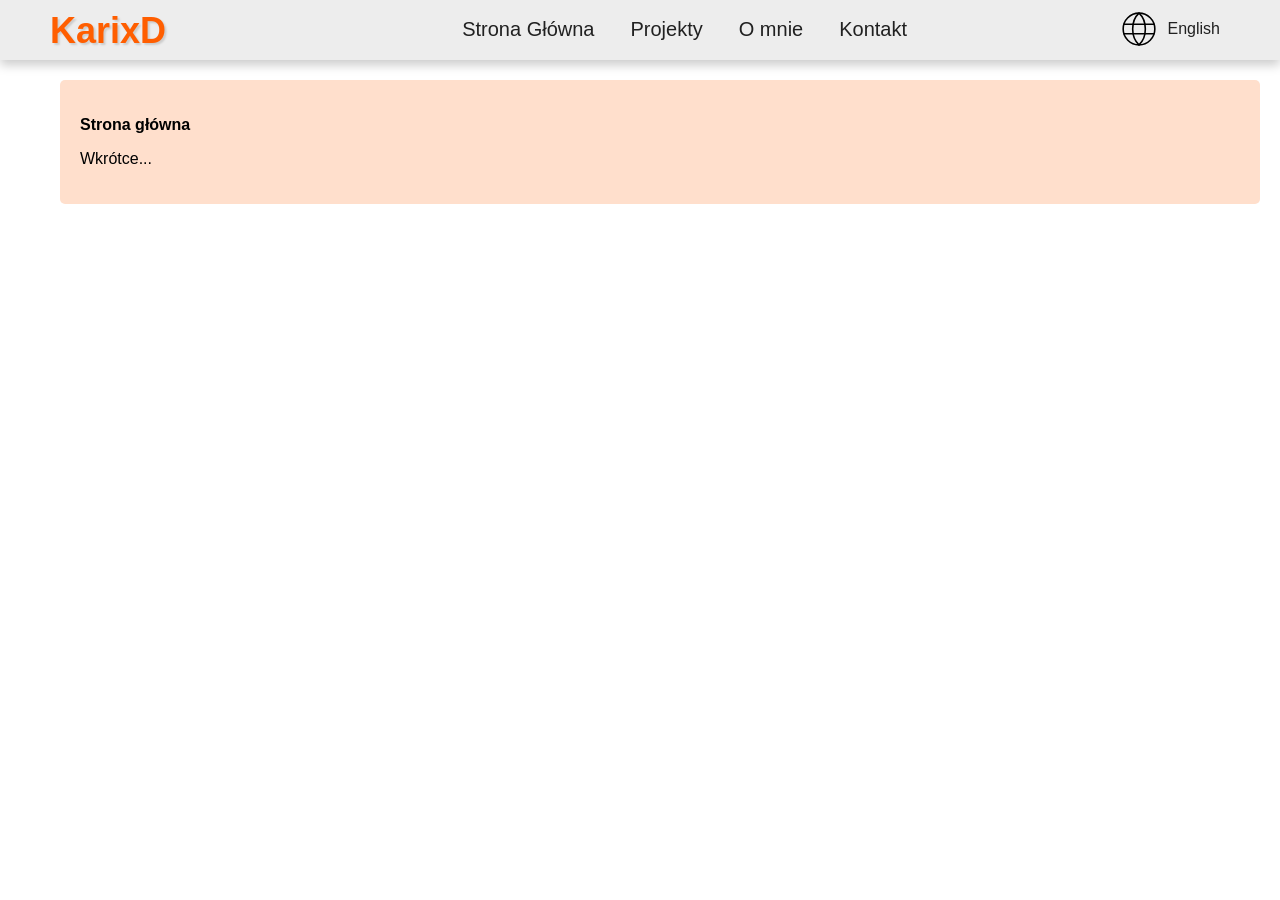
==== pl/index.html @ 72187977 "[0.1v] Add website structure and working navigation bar" ====
<!DOCTYPE html>
<html lang="pl">

<head>
  <meta charset="UTF-8">
  <meta name="viewport" content="width=device-width, initial-scale=1.0">
  <link rel="stylesheet" href="../css/style.css">
  <title>Karol Kopczyński</title>
</head>

<body>
  <header>
    <div id="header-content">
      <div id="logo">
        <h1>KarixD</h1>
      </div>
      <nav>
        <div class="nav-item">
          <a href="/pl">Strona Główna</a>
        </div>
        <div class="nav-item">
          <a href="projekty.html">Projekty</a>
        </div>
        <div class="nav-item">
          <a href="o-mnie.html">O mnie</a>
        </div>
        <div class="nav-item">
          <a href="kontakt.html">Kontakt</a>
        </div>
      </nav>
      <div id="options">
        <a href="../">
          <div class="option">
            <div class="option-icon">
            <svg viewBox="0 0 24 24" role="img" xmlns="http://www.w3.org/2000/svg" aria-labelledby="languageIconTitle"
              stroke="#000000" stroke-width="1" stroke-linecap="square" stroke-linejoin="miter" fill="none"
              color="#000000">
              <title id="languageIconTitle">Language</title>
              <circle cx="12" cy="12" r="10" />
              <path stroke-linecap="round"
                d="M12,22 C14.6666667,19.5757576 16,16.2424242 16,12 C16,7.75757576 14.6666667,4.42424242 12,2 C9.33333333,4.42424242 8,7.75757576 8,12 C8,16.2424242 9.33333333,19.5757576 12,22 Z" />
              <path stroke-linecap="round" d="M2.5 9L21.5 9M2.5 15L21.5 15" />
            </svg>
            </div>
            <p>English</p>
          </div>
        </a>
      </div>
    </div>
  </header>
  <main>
    <div class="section">
      <div class="section-content">
        <div class="box">
          <p><strong>Strona główna</strong></p>
          <p>Wkrótce...</p>
        </div>
      </div>
    </div>
  </main>


  <footer>
  </footer>
</body>

</html>
---- css/style.css ----
/***************************************************************
GENERAL
***************************************************************/
html {
  box-sizing: border-box;
  font-family: sans-serif;
}

body {
  margin: 0;
}

/***************************************************************
LIGHT AND DARK MODE
***************************************************************/
:root {
  color-scheme: light dark;
  --bg-1: hsl(0, 0%, 100%);
  --bg-2: hsl(0, 0%, 93%);
  --bg-3: hsl(22, 100%, 90%);
  --text-1: hsl(0, 0%, 13%);
  --text-2: hsl(22, 100%, 50%);
  --text-3: hsl(22, 100%, 33%);
}

[data-theme="light"] {
  color-scheme: light;
}

[data-theme="dark"] {
  color-scheme: dark;
}

/***************************************************************
PAGE LAYOUT
***************************************************************/

/* HEADER - LOGO, NAVIGATION & OPTIONS */
header {
  width: 100%;
  height: 60px;
  background-color: var(--bg-2);
  box-shadow: 0px 5px 10px 0px #cccccc;
}
#header-content {
  width: 1200px;
  margin: 0 auto;
  display: flex;
}


/* LOGO */
#logo {
  width: 300px;
  padding: 10px;
}
h1 {
  color: var(--text-2);
  text-shadow: 2px 2px 2px #cccccc;
  margin-top: 0;
  font-size: 36px;
}
nav {
  width: 800px;
  display: flex;
  justify-content: center;
}
.nav-item {
  padding: 18px;
  font-size: 20px;
}
.nav-item>a {
  text-decoration: none;
  color: var(--text-1);
  transition: color 0.3s;
}
.nav-item>a:hover
{
  color: var(--text-2);
}
#options {
  width: 200px;
  padding: 10px;
}
#options a {
  text-decoration: none;
  color: var(--text-1);
}
.option {
  display: flex;
  justify-content: flex-end;
  color: var(--text-1);
  transition: color 0.3s;
}
.option-icon {
  width: 38px;
  height: 38px;
}
.option:hover {
  color: var(--text-2);
}
.option>p {
  margin: 10px;
}


/* SECTIONS */
.section {
  width: 100%;
  height: auto;
  padding: 20px;
}
.section-content {
  width: 1200px;
  margin: 0 auto;
}
.box {
  padding: 20px;
  background-color: var(--bg-3);
  border-radius: 5px;
}
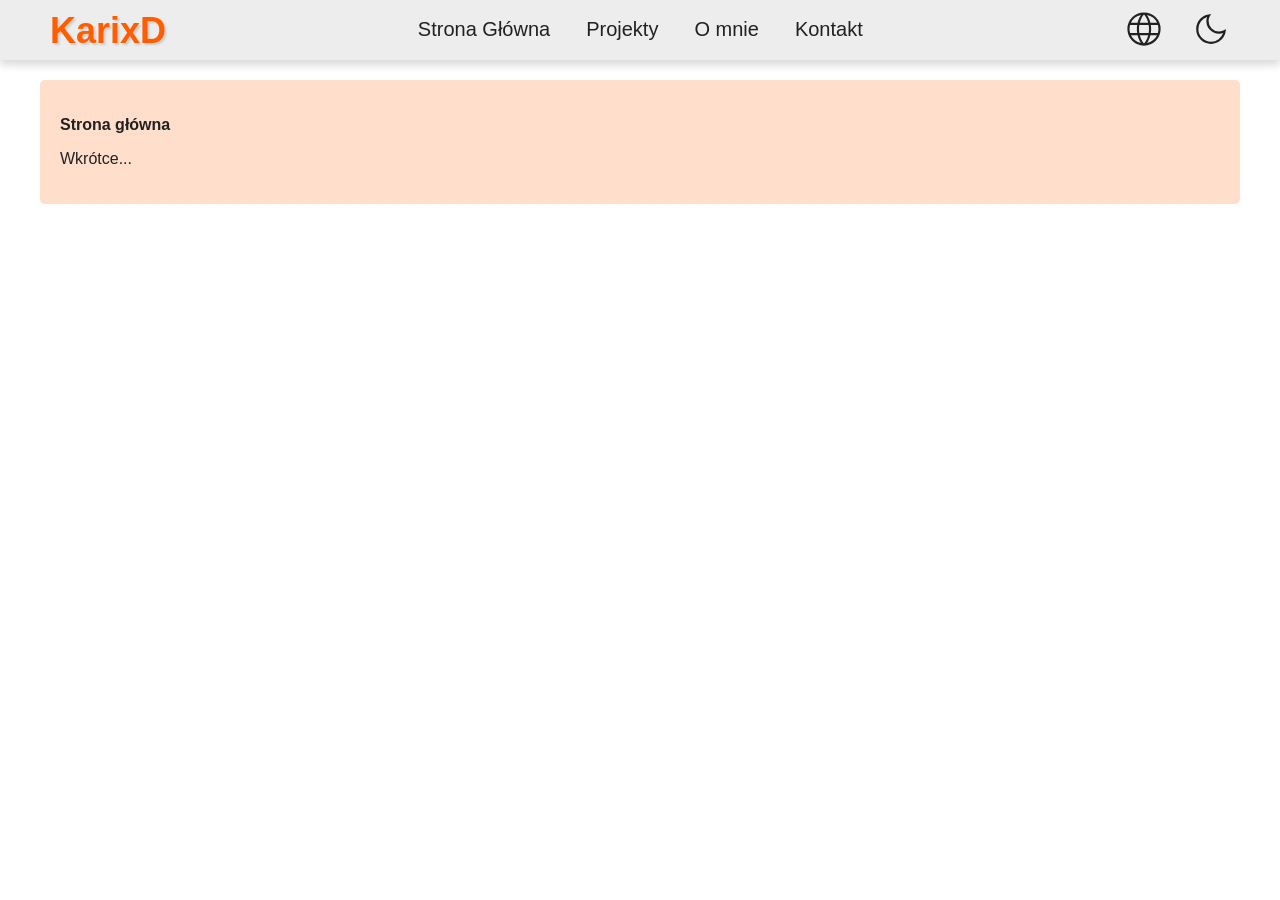
==== commit 78aa1457: "[0.2v] Add light/dark mode and dropdown menu" ====
--- a/pl/index.html
+++ b/pl/index.html
@@ -3,51 +3,93 @@
 
 <head>
   <meta charset="UTF-8">
+  <meta name="keywords" content="Karol Kopczyński, Karol, Kopczyński, KarixD, portfolio, projects, projekty">
+  <meta name="author" content="Karol Kopczyński">
+  <meta name="description" content="Moja własna strona, gdzie można poczytać trochę o mnie i o moich projektach :)">
+  <meta name="og:title" content="Portfolio - Karol Kopczyński">
+  <meta name="og:description" content="Trochę o mnie i o moich projektach :)">
+  <meta name="og:type" content="website">
   <meta name="viewport" content="width=device-width, initial-scale=1.0">
   <link rel="stylesheet" href="../css/style.css">
   <title>Karol Kopczyński</title>
 </head>
 
-<body>
+<body class="animation-transition">
   <header>
     <div id="header-content">
       <div id="logo">
         <h1>KarixD</h1>
       </div>
       <nav>
-        <div class="nav-item">
+        <div class="nav-item animation-transition">
           <a href="/pl">Strona Główna</a>
         </div>
-        <div class="nav-item">
+        <div class="nav-item animation-transition">
           <a href="projekty.html">Projekty</a>
         </div>
-        <div class="nav-item">
+        <div class="nav-item animation-transition">
           <a href="o-mnie.html">O mnie</a>
         </div>
-        <div class="nav-item">
+        <div class="nav-item animation-transition">
           <a href="kontakt.html">Kontakt</a>
         </div>
       </nav>
       <div id="options">
-        <a href="../">
-          <div class="option">
-            <div class="option-icon">
-            <svg viewBox="0 0 24 24" role="img" xmlns="http://www.w3.org/2000/svg" aria-labelledby="languageIconTitle"
-              stroke="#000000" stroke-width="1" stroke-linecap="square" stroke-linejoin="miter" fill="none"
-              color="#000000">
-              <title id="languageIconTitle">Language</title>
-              <circle cx="12" cy="12" r="10" />
-              <path stroke-linecap="round"
-                d="M12,22 C14.6666667,19.5757576 16,16.2424242 16,12 C16,7.75757576 14.6666667,4.42424242 12,2 C9.33333333,4.42424242 8,7.75757576 8,12 C8,16.2424242 9.33333333,19.5757576 12,22 Z" />
-              <path stroke-linecap="round" d="M2.5 9L21.5 9M2.5 15L21.5 15" />
+        <div class="option">
+          <div class="option-icon animation-transition">
+            <svg xmlns="http://www.w3.org/2000/svg" viewBox="0 -960 960 960" fill="currentColor">
+              <path
+                d="M331.68-129.96q-69.35-29.96-120.88-81.37-51.54-51.41-81.17-120.97Q100-401.85 100-481.05q0-79.21 29.63-148.24 29.63-69.04 81.17-120.45 51.53-51.41 120.88-80.84Q401.03-860 480.1-860q79.08 0 148.32 29.42 69.25 29.43 120.78 80.84 51.54 51.41 81.17 120.45Q860-560.26 860-481.05q0 79.2-29.63 148.75-29.63 69.56-81.17 120.97-51.53 51.41-120.78 81.37Q559.18-100 480.1-100q-79.07 0-148.42-29.96ZM480-149.21q35.08-40.35 58.1-85.51 23.03-45.15 37.67-103.64H384.64q14.74 58.39 37.64 104.03T480-149.21Zm-68.13-9.1q-26.38-35.3-46.92-81.6-20.54-46.3-32.18-98.45H181.38q36.16 72.46 92.65 116.54 56.48 44.08 137.84 63.51Zm136.92-.41q74.75-16.46 134.82-63.31 60.08-46.84 95.01-116.33H627.64q-13.97 52.39-34.18 98.42-20.21 46.04-44.67 81.22ZM163.26-388.61h159.92q-3.77-25.7-5.05-48.2-1.28-22.5-1.28-44.27 0-23.41 1.48-44.96 1.49-21.55 5.26-45.76H163.26q-6.85 22.29-9.93 44.08-3.07 21.8-3.07 46.64 0 25.11 3.07 47.52 3.08 22.41 9.93 44.95Zm211 0h211.89q4.18-27.59 5.67-48.76 1.49-21.17 1.49-43.71 0-21.87-1.49-42.5t-5.67-48.22H374.26q-4.18 27.59-5.67 48.22-1.49 20.63-1.49 42.5 0 22.54 1.49 43.71t5.67 48.76Zm262.15 0h160.33q6.85-22.54 9.93-44.95 3.07-22.41 3.07-47.52 0-24.84-3.07-46.64-3.08-21.79-9.93-44.08H637.08q3.51 29.49 5 50.5 1.48 21.02 1.48 40.22 0 22.18-1.69 43.73-1.69 21.56-5.46 48.74Zm-9.18-233.44h151.39q-34.24-72.16-93.35-118.36-59.12-46.21-137.14-61.67 26.38 36.82 46.33 82t32.77 98.03Zm-242.59 0h191.8q-13.52-54.36-38.02-101.83-24.5-47.48-58.42-86.09-32.44 33.33-55.04 78.03-22.6 44.71-40.32 109.89Zm-203.26 0h151.8q12-51.62 31.62-96.46 19.61-44.85 46.41-83.16-78.16 15.72-136.47 61.45-58.3 45.73-93.36 118.17Z" />
             </svg>
+          </div>
+          <div class="dropdown">
+            <a href="/" class="dropdown-option animation-transition">
+              <img src="../img/english.svg" width="40px">
+              <p>English</p>
+            </a>
+            <a href="pl/" class="dropdown-option animation-transition">
+              <img src="../img/polish.svg" width="40px">
+              <p><strong>Polski</strong></p>
+            </a>
+          </div>
+        </div>
+        <div class="option">
+          <div class="option-icon animation-transition">
+            <svg xmlns="http://www.w3.org/2000/svg" viewBox="0 -960 960 960" fill="currentColor">
+              <path
+                d="M481.15-140q-141.66 0-240.83-99.17-99.16-99.16-99.16-240.83 0-135.77 92.11-232.88 92.11-97.12 225.57-105.2 5.65 0 11.72.41 6.08.42 14.74.95-28.3 30.13-44.22 70.87-15.93 40.75-15.93 85.85 0 98.33 68.84 167.17Q562.82-424 661.15-424q45.05 0 85.82-15.18 40.77-15.18 70.49-42 .56 7.59.97 12.93.41 5.33.41 10.56-7.69 133.46-104.8 225.57Q616.92-140 481.15-140Zm0-50.26q98.16 0 173.57-57.83t101.46-141.94q-22.31 7.98-46.55 12.13-24.24 4.16-48.48 4.16-118.95 0-202.6-83.66Q374.9-541.05 374.9-660q0-22.15 3.95-45.74 3.94-23.59 13-50.77-87.75 29.43-144.09 105.64-56.35 76.21-56.35 170.87 0 120.51 84.62 205.13 84.61 84.61 205.12 84.61Zm-7.02-283.12Z" />
+            </svg>
+          </div>
+          <div class="dropdown">
+            <div class="dropdown-option animation-transition" onclick="system_mode()">
+              <svg xmlns="http://www.w3.org/2000/svg" viewBox="0 -960 960 960" fill="currentColor">
+                <path
+                  d="M476.15-480ZM50-454.87v-50.26h150v50.26H50ZM454.87-760v-150h50.26v150h-50.26Zm0 710v-150h50.26v150h-50.26ZM265.9-660.72l-93.28-90.46 35.61-37.2 90.23 92.69-32.56 34.97Zm486.28 488.69-91.26-92.89 33.85-34.77 92.61 90.87-35.2 36.79Zm-543.74-.2-36.41-36 92.48-91.26 34.41 34-90.48 93.26ZM480-300q-74.92 0-127.46-52.54Q300-405.08 300-480q0-74.92 52.54-127.46Q405.08-660 480-660q15.51 0 30 2.8 14.49 2.79 28.38 7.77l-18.15 47.4q-9.64-3.69-19.51-5.7-9.87-2.01-20.72-2.01-53.79 0-91.77 37.97-37.97 37.98-37.97 91.77t37.97 91.77q37.98 37.97 91.77 37.97 42.64 0 76.12-25.06 33.47-25.06 45.73-63.76h51.76q-13.25 60.03-61.48 99.55Q543.9-300 480-300Zm90.98-217.03 143.94-372.3h41.49l144.97 372.3h-49.33l-41.59-106.46H660.87l-41.33 106.46h-48.56Zm103.74-146.3h121.9l-56.98-153.75h-8.72l-56.2 153.75Z" />
+              </svg>
+              <p>Systemowy</p>
             </div>
-            <p>English</p>
+            <div class="dropdown-option animation-transition" onclick="light_mode()">
+              <svg xmlns="http://www.w3.org/2000/svg" viewBox="0 -960 960 960" fill="currentColor">
+                <path
+                  d="M571.77-388.23q37.97-37.98 37.97-91.77t-37.97-91.77q-37.98-37.97-91.77-37.97t-91.77 37.97q-37.97 37.98-37.97 91.77t37.97 91.77q37.98 37.97 91.77 37.97t91.77-37.97Zm-219.23 35.69Q300-405.08 300-480q0-74.92 52.54-127.46Q405.08-660 480-660q74.92 0 127.46 52.54Q660-554.92 660-480q0 74.92-52.54 127.46Q554.92-300 480-300q-74.92 0-127.46-52.54ZM200-454.87H50v-50.26h150v50.26Zm710 0H760v-50.26h150v50.26ZM454.87-760v-150h50.26v150h-50.26Zm0 710v-150h50.26v150h-50.26ZM265.9-660.72l-93.28-90.46 35.61-37.2 90.23 92.69-32.56 34.97Zm486.28 488.69-91.26-92.89 33.85-34.77 92.61 90.87-35.2 36.79Zm-91.87-522.74 90.87-92.61 37.2 35.2-92.28 91.05-35.79-33.64ZM172.03-208.23l92.48-91.26 34.41 34-90.48 93.26-36.41-36ZM480-480Z" />
+              </svg>
+              <p>Jasny</p>
+            </div>
+            <div class="dropdown-option animation-transition" onclick="dark_mode()">
+              <svg xmlns="http://www.w3.org/2000/svg" viewBox="0 -960 960 960" fill="currentColor">
+                <path
+                  d="M481.15-140q-141.66 0-240.83-99.17-99.16-99.16-99.16-240.83 0-135.77 92.11-232.88 92.11-97.12 225.57-105.2 5.65 0 11.72.41 6.08.42 14.74.95-28.3 30.13-44.22 70.87-15.93 40.75-15.93 85.85 0 98.33 68.84 167.17Q562.82-424 661.15-424q45.05 0 85.82-15.18 40.77-15.18 70.49-42 .56 7.59.97 12.93.41 5.33.41 10.56-7.69 133.46-104.8 225.57Q616.92-140 481.15-140Zm0-50.26q98.16 0 173.57-57.83t101.46-141.94q-22.31 7.98-46.55 12.13-24.24 4.16-48.48 4.16-118.95 0-202.6-83.66Q374.9-541.05 374.9-660q0-22.15 3.95-45.74 3.94-23.59 13-50.77-87.75 29.43-144.09 105.64-56.35 76.21-56.35 170.87 0 120.51 84.62 205.13 84.61 84.61 205.12 84.61Zm-7.02-283.12Z" />
+              </svg>
+              <p>Ciemny</p>
+            </div>
           </div>
-        </a>
+        </div>
       </div>
     </div>
   </header>
+
+
+  <!-- MAIN -->
   <main>
     <div class="section">
       <div class="section-content">
@@ -62,6 +104,7 @@
 
   <footer>
   </footer>
+  <script src="../js/script.js"></script>
 </body>
 
 </html>
--- a/css/style.css
+++ b/css/style.css
@@ -1,53 +1,102 @@
 /***************************************************************
 GENERAL
 ***************************************************************/
+* {
+  box-sizing: border-box;
+}
+
 html {
-  box-sizing: border-box;
   font-family: sans-serif;
 }
 
 body {
   margin: 0;
+  background-color: var(--bg-1);
+  color: var(--text-1);
+}
+
+.animation-transition,
+.animation-transition>a {
+  transition: var(--animation-speed);
+}
+
+body.animation-transition {
+  transition: 0.5s;
 }
 
 /***************************************************************
 LIGHT AND DARK MODE
 ***************************************************************/
+
 :root {
-  color-scheme: light dark;
+  color-scheme: light;
+  --animation-speed: 0.3s;
   --bg-1: hsl(0, 0%, 100%);
   --bg-2: hsl(0, 0%, 93%);
   --bg-3: hsl(22, 100%, 90%);
   --text-1: hsl(0, 0%, 13%);
   --text-2: hsl(22, 100%, 50%);
   --text-3: hsl(22, 100%, 33%);
-}
-
-[data-theme="light"] {
+  --shadow-1: #44444433;
+  --shadow-2: #CCCCCC;
+}
+
+@media (prefers-color-scheme: dark) {
+  :root {
+    color-scheme: dark;
+    color-scheme: dark;
+    --bg-1: hsl(0, 0%, 15%);
+    --bg-2: hsl(0, 0%, 25%);
+    --bg-3: hsl(22, 100%, 38%);
+    --text-1: hsl(0, 0%, 100%);
+    --text-2: hsl(22, 100%, 50%);
+    --text-3: hsl(22, 100%, 65%);
+    --shadow-1: #44444433;
+    --shadow-2: #00000033;
+  }
+}
+
+:root[data-theme="light"] {
   color-scheme: light;
-}
-
-[data-theme="dark"] {
+  --bg-1: hsl(0, 0%, 100%);
+  --bg-2: hsl(0, 0%, 93%);
+  --bg-3: hsl(22, 100%, 90%);
+  --text-1: hsl(0, 0%, 13%);
+  --text-2: hsl(22, 100%, 50%);
+  --text-3: hsl(22, 100%, 25%);
+  --shadow-1: #44444433;
+  --shadow-2: #CCCCCC;
+}
+
+:root[data-theme="dark"] {
   color-scheme: dark;
-}
-
-/***************************************************************
-PAGE LAYOUT
-***************************************************************/
-
-/* HEADER - LOGO, NAVIGATION & OPTIONS */
+  --bg-1: hsl(0, 0%, 15%);
+  --bg-2: hsl(0, 0%, 25%);
+  --bg-3: hsl(22, 100%, 38%);
+  --text-1: hsl(0, 0%, 100%);
+  --text-2: hsl(22, 100%, 50%);
+  --text-3: hsl(22, 100%, 66%);
+  --shadow-1: #44444433;
+  --shadow-2: #00000033;
+}
+
+
+/***************************************************************
+HEADER - LOGO, NAVIGATION & OPTIONS
+***************************************************************/
+
+/* HEADER (main element) */
 header {
   width: 100%;
   height: 60px;
   background-color: var(--bg-2);
-  box-shadow: 0px 5px 10px 0px #cccccc;
+  box-shadow: 0px 5px 8px 0px var(--shadow-1);
 }
 #header-content {
   width: 1200px;
   margin: 0 auto;
   display: flex;
 }
-
 
 /* LOGO */
 #logo {
@@ -56,10 +105,12 @@
 }
 h1 {
   color: var(--text-2);
-  text-shadow: 2px 2px 2px #cccccc;
+  text-shadow: 2px 2px 2px var(--shadow-2);
   margin-top: 0;
   font-size: 36px;
 }
+
+/* NAVIGATION */
 nav {
   width: 800px;
   display: flex;
@@ -72,37 +123,69 @@
 .nav-item>a {
   text-decoration: none;
   color: var(--text-1);
-  transition: color 0.3s;
-}
-.nav-item>a:hover
-{
-  color: var(--text-2);
-}
+}
+.nav-item>a:hover {
+  color: var(--text-2);
+}
+
+/* OPTIONS */
 #options {
-  width: 200px;
-  padding: 10px;
-}
-#options a {
+  width: 300px;
+  padding: 8px;
+  display: flex;
+  justify-content: end;
+}
+.option {
+  display: flex;
+  justify-content: flex-end;
+  color: var(--text-1);
+  padding-left: 25px;
+  position: relative;
+}
+.option-icon {
+  width: 42px;
+  height: 42px;
+  color: var(--text-1);
+}
+.option:hover>.option-icon {
+  color: var(--text-2);
+}
+.dropdown {
+  visibility: hidden;
+  opacity: 0;
+  position: absolute;
+  top: 50px;
+  left: 5px;
+  background-color: var(--bg-2);
+  padding: 2px;
+  line-height: 1.5;
+  box-shadow: 0px 5px 5px 0px var(--shadow-1);
+}
+.option:hover .dropdown {
+  visibility: visible;
+  opacity: 1;
+}
+.dropdown-option {
+  color: var(--text-1);
   text-decoration: none;
-  color: var(--text-1);
-}
-.option {
-  display: flex;
-  justify-content: flex-end;
-  color: var(--text-1);
-  transition: color 0.3s;
-}
-.option-icon {
-  width: 38px;
-  height: 38px;
-}
-.option:hover {
-  color: var(--text-2);
-}
-.option>p {
-  margin: 10px;
-}
-
+  display: flex;
+  margin: 16px;
+}
+.dropdown-option:hover {
+  color: var(--text-2);
+}
+.dropdown-option>p {
+  margin: 0px;
+  margin-left: 12px;
+  cursor: pointer;
+}
+.dropdown-option>svg {
+  height: 28px;
+}
+
+/***************************************************************
+MAIN CONTENT
+***************************************************************/
 
 /* SECTIONS */
 .section {
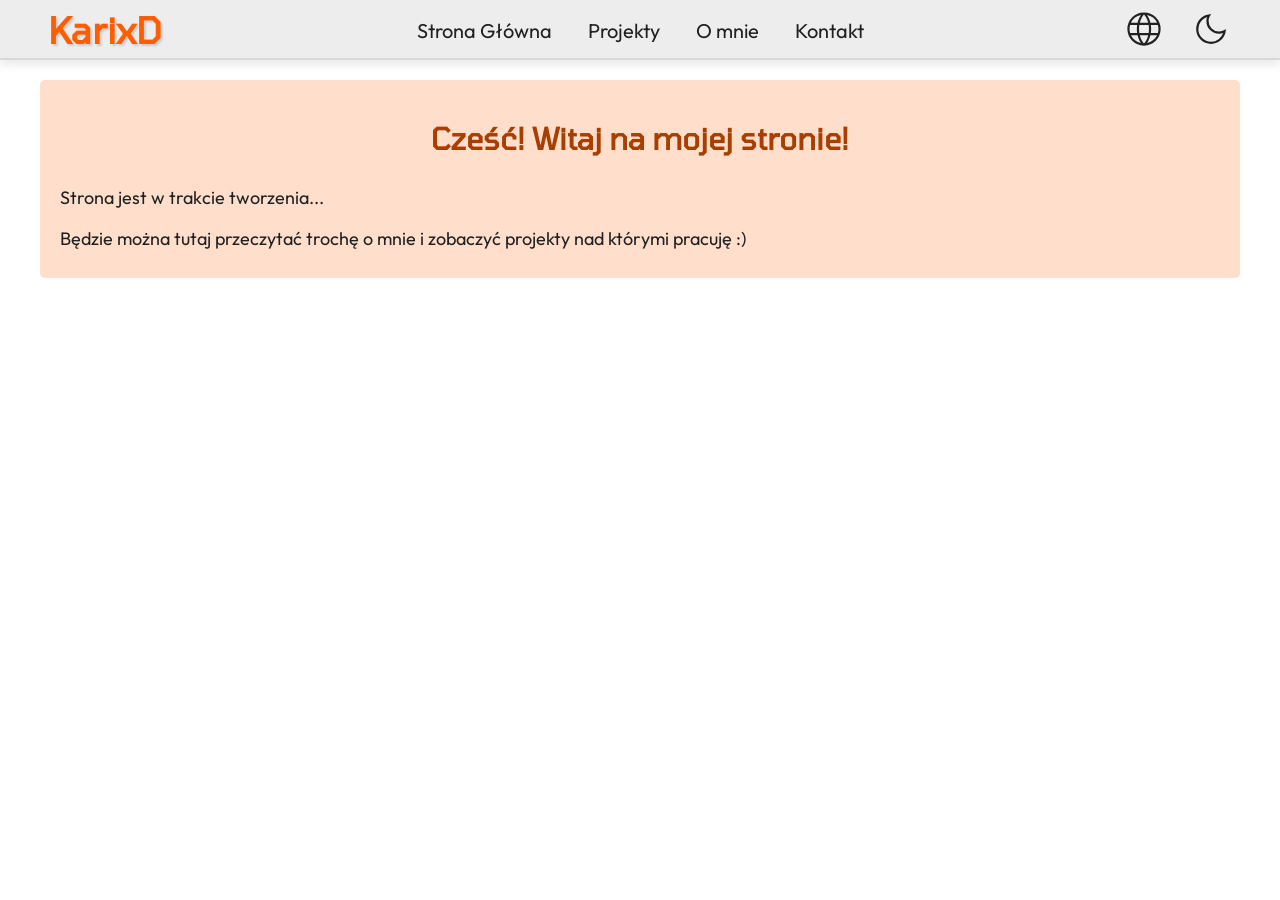
==== commit 308b479a: "Add projects subpage and new fonts" ====
--- a/pl/index.html
+++ b/pl/index.html
@@ -94,8 +94,9 @@
     <div class="section">
       <div class="section-content">
         <div class="box">
-          <p><strong>Strona główna</strong></p>
-          <p>Wkrótce...</p>
+          <h3>Cześć! Witaj na mojej stronie!</h3>
+          <p>Strona jest w trakcie tworzenia...</p>
+          <p>Będzie można tutaj przeczytać trochę o mnie i zobaczyć projekty nad którymi pracuję :)</p>
         </div>
       </div>
     </div>
--- a/css/style.css
+++ b/css/style.css
@@ -1,12 +1,22 @@
 /***************************************************************
 GENERAL
 ***************************************************************/
+@font-face {
+  font-family: "Outfit";
+  src: url("../fonts/outfit.ttf") format("truetype");
+}
+
+@font-face {
+  font-family: "Tomorrow";
+  src: url("../fonts/tomorrow.ttf") format("truetype");
+}
+
 * {
   box-sizing: border-box;
 }
 
 html {
-  font-family: sans-serif;
+  font-family: Outfit, sans-serif;
 }
 
 body {
@@ -34,11 +44,17 @@
   --bg-1: hsl(0, 0%, 100%);
   --bg-2: hsl(0, 0%, 93%);
   --bg-3: hsl(22, 100%, 90%);
+  --color-1: hsl(0, 0%, 85%);
+  --color-2: hsl(22, 100%, 75%);
+  --color-3: hsl(22, 100%, 65%);
   --text-1: hsl(0, 0%, 13%);
-  --text-2: hsl(22, 100%, 50%);
-  --text-3: hsl(22, 100%, 33%);
-  --shadow-1: #44444433;
-  --shadow-2: #CCCCCC;
+  --text-2: hsl(0, 0%, 20%);
+  --text-3: hsl(0, 0%, 30%);
+  --text-4: hsl(22, 100%, 50%);
+  --text-5: hsl(22, 100%, 33%);
+  --shadow-1: #66666622;
+  --shadow-2: #55555588;
+  --shadow-3: #CCCCCC;
 }
 
 @media (prefers-color-scheme: dark) {
@@ -49,10 +65,10 @@
     --bg-2: hsl(0, 0%, 25%);
     --bg-3: hsl(22, 100%, 38%);
     --text-1: hsl(0, 0%, 100%);
-    --text-2: hsl(22, 100%, 50%);
-    --text-3: hsl(22, 100%, 65%);
+    --text-4: hsl(22, 100%, 50%);
+    --text-5: hsl(22, 100%, 65%);
     --shadow-1: #44444433;
-    --shadow-2: #00000033;
+    --shadow-3: #00000033;
   }
 }
 
@@ -62,10 +78,10 @@
   --bg-2: hsl(0, 0%, 93%);
   --bg-3: hsl(22, 100%, 90%);
   --text-1: hsl(0, 0%, 13%);
-  --text-2: hsl(22, 100%, 50%);
-  --text-3: hsl(22, 100%, 25%);
+  --text-4: hsl(22, 100%, 50%);
+  --text-5: hsl(22, 100%, 25%);
   --shadow-1: #44444433;
-  --shadow-2: #CCCCCC;
+  --shadow-3: #CCCCCC;
 }
 
 :root[data-theme="dark"] {
@@ -74,10 +90,10 @@
   --bg-2: hsl(0, 0%, 25%);
   --bg-3: hsl(22, 100%, 38%);
   --text-1: hsl(0, 0%, 100%);
-  --text-2: hsl(22, 100%, 50%);
-  --text-3: hsl(22, 100%, 66%);
+  --text-4: hsl(22, 100%, 50%);
+  --text-5: hsl(22, 100%, 66%);
   --shadow-1: #44444433;
-  --shadow-2: #00000033;
+  --shadow-3: #00000033;
 }
 
 
@@ -91,7 +107,9 @@
   height: 60px;
   background-color: var(--bg-2);
   box-shadow: 0px 5px 8px 0px var(--shadow-1);
-}
+  border-bottom: 2px solid var(--color-1);
+}
+
 #header-content {
   width: 1200px;
   margin: 0 auto;
@@ -101,11 +119,13 @@
 /* LOGO */
 #logo {
   width: 300px;
-  padding: 10px;
-}
+  padding: 8px;
+}
+
 h1 {
-  color: var(--text-2);
-  text-shadow: 2px 2px 2px var(--shadow-2);
+  font-family: Tomorrow, sans-serif;
+  color: var(--text-4);
+  text-shadow: 2px 2px 2px var(--shadow-3);
   margin-top: 0;
   font-size: 36px;
 }
@@ -116,16 +136,19 @@
   display: flex;
   justify-content: center;
 }
+
 .nav-item {
   padding: 18px;
   font-size: 20px;
 }
+
 .nav-item>a {
   text-decoration: none;
   color: var(--text-1);
 }
+
 .nav-item>a:hover {
-  color: var(--text-2);
+  color: var(--text-4);
 }
 
 /* OPTIONS */
@@ -135,6 +158,7 @@
   display: flex;
   justify-content: end;
 }
+
 .option {
   display: flex;
   justify-content: flex-end;
@@ -142,14 +166,17 @@
   padding-left: 25px;
   position: relative;
 }
+
 .option-icon {
   width: 42px;
   height: 42px;
   color: var(--text-1);
 }
+
 .option:hover>.option-icon {
-  color: var(--text-2);
-}
+  color: var(--text-4);
+}
+
 .dropdown {
   visibility: hidden;
   opacity: 0;
@@ -159,26 +186,32 @@
   background-color: var(--bg-2);
   padding: 2px;
   line-height: 1.5;
+  border: 2px solid var(--color-1);
   box-shadow: 0px 5px 5px 0px var(--shadow-1);
 }
+
 .option:hover .dropdown {
   visibility: visible;
   opacity: 1;
 }
+
 .dropdown-option {
   color: var(--text-1);
   text-decoration: none;
   display: flex;
   margin: 16px;
 }
+
 .dropdown-option:hover {
-  color: var(--text-2);
-}
+  color: var(--text-4);
+}
+
 .dropdown-option>p {
   margin: 0px;
   margin-left: 12px;
   cursor: pointer;
 }
+
 .dropdown-option>svg {
   height: 28px;
 }
@@ -193,12 +226,163 @@
   height: auto;
   padding: 20px;
 }
+
 .section-content {
   width: 1200px;
   margin: 0 auto;
 }
+
 .box {
-  padding: 20px;
+  padding: 10px 20px;
   background-color: var(--bg-3);
   border-radius: 5px;
-}+}
+
+h2 {
+  font-family: Tomorrow, sans-serif;
+  text-align: center;
+  font-size: 58px;
+  color: var(--text-4);
+  margin: 60px;
+  text-shadow: 4px 4px 1px var(--shadow-3);
+}
+
+h3 {
+  font-family: Tomorrow, sans-serif;
+  text-align: center;
+  font-size: 30px;
+  color: var(--text-5);
+  margin: 30px;
+}
+
+p {
+  font-size: 18px;
+}
+
+
+/***************************************************************
+PROJECTS
+***************************************************************/
+#projects-container {
+  display: flex;
+  flex-wrap: wrap;
+}
+
+#projects-container p {
+  font-size: 16px;
+  margin: 8px 0;
+}
+
+#projects-container ul {
+  font-size: 16px;
+  margin: -8px 0;
+}
+
+.project {
+  width: calc(50% - 20px);
+  height: 700px;
+  background-color: var(--bg-2);
+  margin: 10px;
+  padding: 20px;
+  border-radius: 10px;
+  box-shadow: 0px 0px 15px -2px var(--shadow-3);
+  border: 2px solid var(--color-1);
+}
+
+.project-title-logo {
+  display: flex;
+  justify-content: space-between;
+  margin-bottom: 15px;
+}
+
+.project-title>h3 {
+  color: var(--text-2);
+  margin: 10px 0px 5px 0px;
+  text-align: left;
+}
+
+.project-title>p {
+  color: var(--text-3);
+  margin: 10px 0px 10px 0px;
+}
+
+.project-logo {
+  height: 80px;
+  float: right;
+}
+
+.project-img-info {
+  width: 100%;
+  height: 207px;
+  display: flex;
+  margin-bottom: 10px;
+}
+
+.project-img {
+  width: 368px;
+  height: 207px;
+  display: block;
+  /* background-color: var(--color-2); */
+  border: 2px solid var(--color-1);
+}
+
+.project-info {
+  width: 100%;
+  padding-left: 12px;
+  margin-top: -10px;
+}
+
+.project-info ul
+{
+  padding: 0 16px;
+}
+
+.project hr {
+  margin-bottom: 15px;
+}
+
+/* PROJECT LANGUAGES */
+.project-languages-icons{
+  display: flex;
+  margin-bottom: 5px;
+}
+
+.project-languages-icons img
+{
+  width: 64px;
+  margin-right: 10px;
+  padding: 5px;
+  border: 2px solid var(--color-1);
+  border-radius: 8px;
+}
+
+/* PROJECT BUTTONS */
+
+.project-buttons {
+  width: 100%;
+  text-align: center;
+  padding: 10px 0;
+  display: flex;
+  justify-content: space-between;
+}
+
+.project-buttons button {
+  padding: 10px;
+  width: 265px;
+  background-color: var(--color-2);
+  border: 2px solid var(--text-5);
+  border-radius: 5px;
+  color: var(--text-1);
+  font-size: 16px;
+  transition: background-color var(--animation-speed);
+}
+
+.project-buttons button:hover {
+  background-color: var(--color-3);
+  transition: background-color var(--animation-speed);
+  cursor: pointer;
+}
+
+.project-buttons button svg{
+  margin-bottom:-1px;
+}
